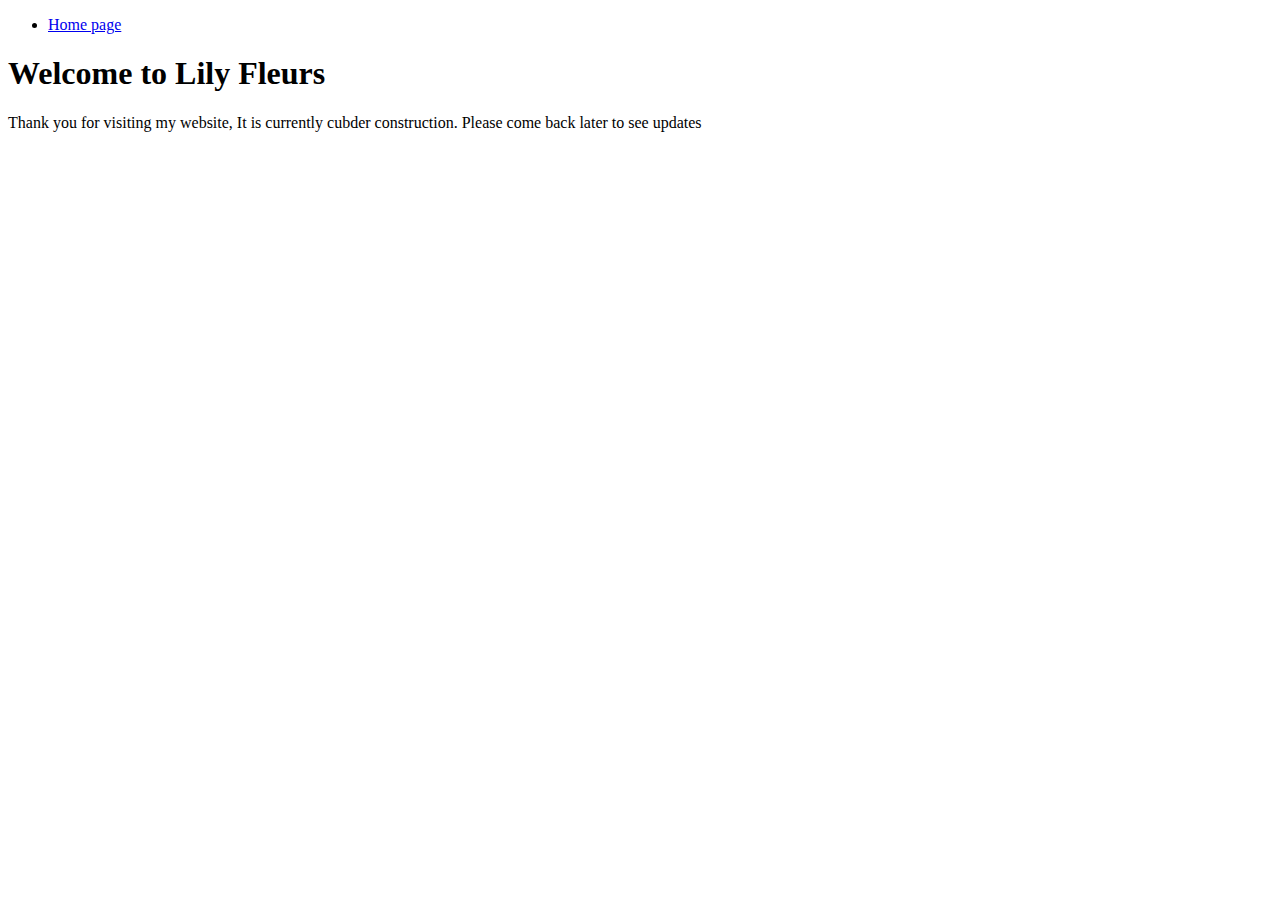
==== index.html @ 102da86a "Setup" ====
<?xml version='1.1' encoding='UTF-8'?>
<!DOCTYPE html PUBLIC "-//W3C//DTD XHTML 1.1//EN"
"http://www.w3.org/TR/xhtml11/DTD/xhtml11.dtd">
<html xmlns="http://www.w3.org/1999/xhtml">

	<head>
		<meta http-equiv="Content-type" content="text/html;charset=UTF-8" />
		<title>Lily Fleurs</title>
		<link href="style_css.css" rel="stylesheet" type="text/css" />
	</head>

	<body>
		<div>
			<!-- This section draws the menue Div -->
			<ul>		
			<!-- This section sets the position of the buttons -->	
			<li><a href="index.html">Home page</a></li>
		</div>
		
		<div>
			<h1> Welcome to Lily Fleurs</h1>
		</div>

		<di>
			<p>	Thank you for visiting my website, It is currently cubder construction. Please come back later to see updates</p>
			</div>
	</body>

</html>
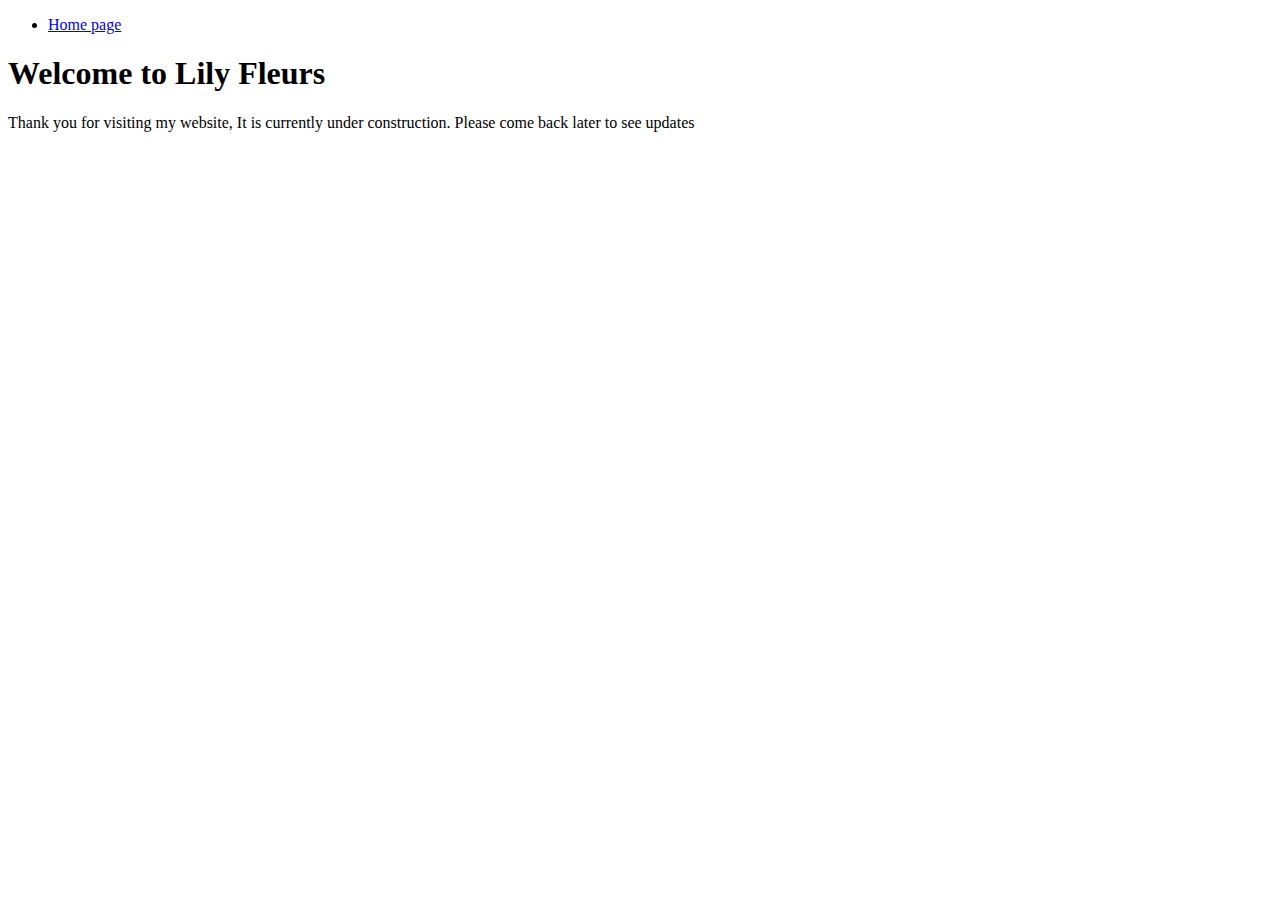
==== commit ff21a149: "fixed spelling error" ====
--- a/index.html
+++ b/index.html
@@ -22,7 +22,7 @@
 		</div>
 
 		<di>
-			<p>	Thank you for visiting my website, It is currently cubder construction. Please come back later to see updates</p>
+			<p>	Thank you for visiting my website, It is currently under construction. Please come back later to see updates</p>
 			</div>
 	</body>
 
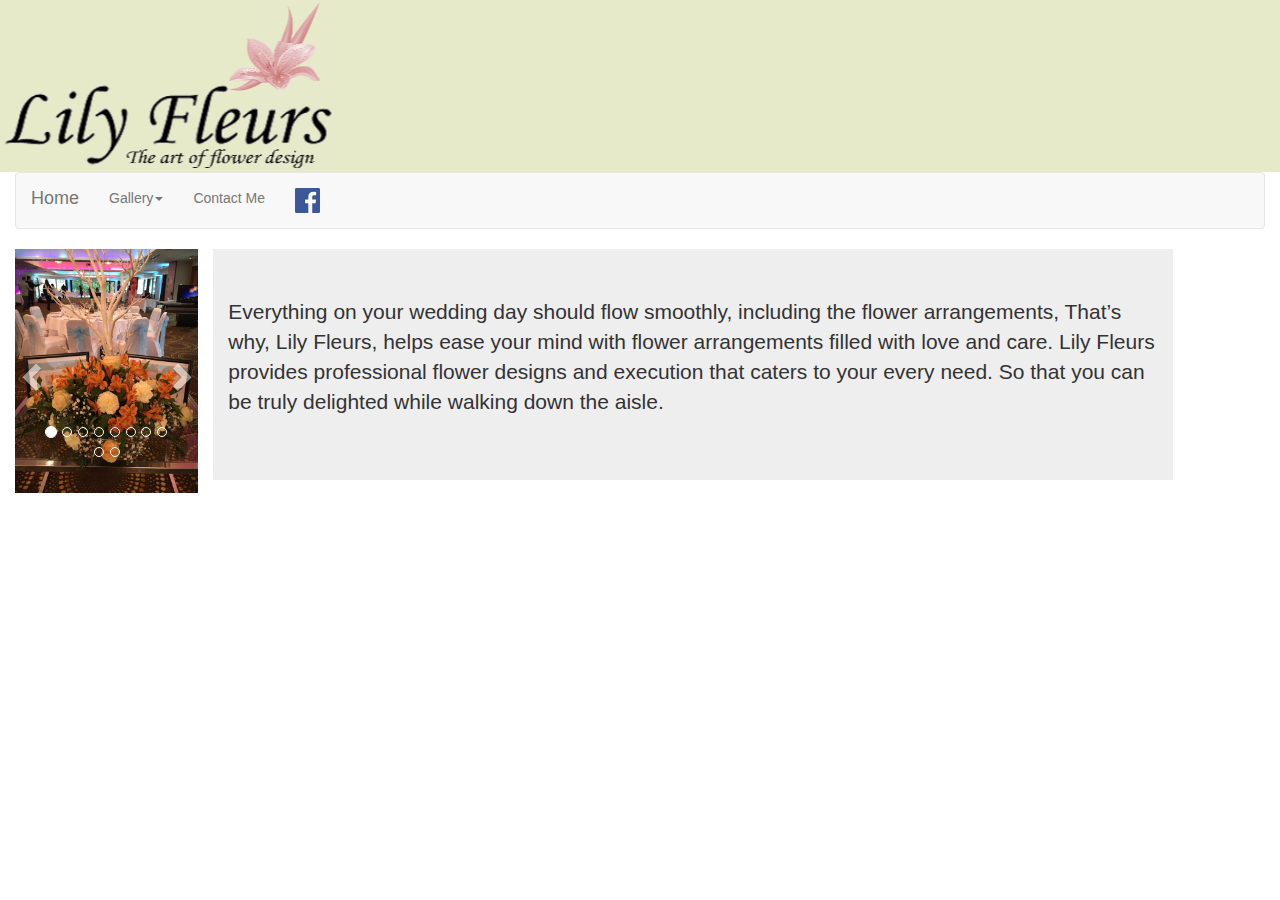
==== commit 0a3c09f8: "moving website to git" ====
--- a/index.html
+++ b/index.html
@@ -1,29 +1,120 @@
-<?xml version='1.1' encoding='UTF-8'?>
-<!DOCTYPE html PUBLIC "-//W3C//DTD XHTML 1.1//EN"
-"http://www.w3.org/TR/xhtml11/DTD/xhtml11.dtd">
-<html xmlns="http://www.w3.org/1999/xhtml">
+<!DOCTYPE html>
+<html>
+  <head>
+    <meta charset="utf-8">
+    <meta http-equiv="X-UA-Compatible" content="IE=edge">
+    <meta name="viewport" content="width=device-width, initial-scale=1">
+    <link rel="stylesheet" href="bootstrap/css/bootstrap.css">
+    <link rel="styleSheet" href="bootstrap/css/styles.css">
+      
+  <title>Lily Fleurs</title>
+  </head>
+  <body>
+    <!-- Logo Area -->
+    <div class="container-fluid">
+    <div class="row headerRow">
+      <div class="bgimage"></div>
+    </div>
+    <!-- Nav Bar -->
+    <div class="row">
+      <div class="container-fluid">
+        <nav class="navbar navbar-default">
+          <div class="container-fluid">
+            <div class="navbar-header">
+              <a class="navbar-brand" href="#">Home</a>
+            </div>
+            <ul class="nav navbar-nav">
+              <li class="dropdown">
+                <a class="dropdown-toggle" data-toggle="dropdown" href="gallery.html">Gallery<span class="caret"></span></a>
+                <ul class="dropdown-menu">
+                  <li><a href="gallery.html">Photos</a></li>
+                  <li><a href="gallery.html#wedding">Weddings</a></li>
+                  <li><a href="gallery-funeral.html">Funeral</a></li>
+                </ul>
+		</li>
+		<li><a href="contact.html">Contact Me</a></li>
+	        <li><a href="https://www.facebook.com/Lily-Fleurs-733431030088309/" target="_blank"><img class="socialButton" src="images/fblogo.png"></a></li>
+            </ul>
+          </div>
+        </nav>
+      </div>
+    </div>
+</div>
+	<!--<div class="col-md-4"></div>-->
+<div class"row">
+  <div id="myCarousel" class="col-sm-4 col-md-4 col-lg-2 carousel slide" data-ride="carousel">
+    <!-- Indicators -->
+    <ol class="carousel-indicators">
+	
+      <li data-target="#myCarousel" data-slide-to="0" class="active"></li>
+      <li data-target="#myCarousel" data-slide-to="1"></li>
+      <li data-target="#myCarousel" data-slide-to="2"></li>
+      <li data-target="#myCarousel" data-slide-to="3"></li>
+      <li data-target="#myCarousel" data-slide-to="4"></li>
+      <li data-target="#myCarousel" data-slide-to="5"></li>
+      <li data-target="#myCarousel" data-slide-to="6"></li>
+      <li data-target="#myCarousel" data-slide-to="7"></li>
+      <li data-target="#myCarousel" data-slide-to="8"></li>
+      <li data-target="#myCarousel" data-slide-to="9"></li>
+    </ol>
 
-	<head>
-		<meta http-equiv="Content-type" content="text/html;charset=UTF-8" />
-		<title>Lily Fleurs</title>
-		<link href="style_css.css" rel="stylesheet" type="text/css" />
-	</head>
+    <!-- Wrapper for slides -->
+    <div class="carousel-inner" role="listbox">
+      <div class="item active">
+        <img src="images/Wedding/BridalPic1.jpg" alt="Graduation">
+      </div>
+      <div class="item">
+        <img src="images/Wedding/BridalPic2.jpg" alt="Graduation Buffet Table">
+      </div>
+      <div class="item">
+        <img src="images/Wedding/BridalPic3.jpg" alt="Graduation Buffet Table">
+      </div>
+      <div class="item">
+        <img src="images/Wedding/BridalPic4.jpg" alt="Graduation Buffet Table">
+      </div>
+      <div class="item">
+        <img src="images/Wedding/BridalPic5.jpg" alt="Graduation Buffet Table">
+      </div>
+      <div class="item">
+        <img src="images/Wedding/BridalPic6.jpg" alt="Graduation Buffet Table">
+      </div>
+      <div class="item">
+        <img src="images/Wedding/11.jpg" alt="Graduation Buffet Table">
+      </div>
+      <div class="item">
+        <img src="images/Wedding/5.jpg"  alt="Wedding Red Flower">
+      </div>
+      <div class="item">
+        <img src="images/Wedding/25.jpg" alt="Wedding White Flower">
+      </div>
 
-	<body>
-		<div>
-			<!-- This section draws the menue Div -->
-			<ul>		
-			<!-- This section sets the position of the buttons -->	
-			<li><a href="index.html">Home page</a></li>
-		</div>
-		
-		<div>
-			<h1> Welcome to Lily Fleurs</h1>
-		</div>
+    <!-- Left and right controls -->
+    <a class="left carousel-control" href="#myCarousel" role="button" data-slide="prev">
+      <span class="glyphicon glyphicon-chevron-left" aria-hidden="true"></span>
+      <span class="sr-only">Previous</span>
+    </a>
+    <a class="right carousel-control" href="#myCarousel" role="button" data-slide="next">
+      <span class="glyphicon glyphicon-chevron-right" aria-hidden="true"></span>
+      <span class="sr-only">Next</span>
+    </a>
+    </div>
+    </div>	
+<div class="col-sm-8 col-md-8 col-lg-9 jumbotron container-fluid">
+	<p>Everything on your wedding day should flow smoothly, including the flower arrangements, That’s why,
 
-		<di>
-			<p>	Thank you for visiting my website, It is currently under construction. Please come back later to see updates</p>
-			</div>
-	</body>
+Lily Fleurs, helps ease your mind with flower arrangements filled with love and care. Lily Fleurs provides
 
+professional flower designs and execution that caters to your every need. So that you can be truly
+
+delighted while walking down the aisle.</p>
+</div>
+</div>
+
+
+<!-- end -->
+    <script src="bootstrap/js/jquery-2.1.4.js"></script>
+    <script src="bootstrap/js/bootstrap.js"></script>
+    <script src="bootstrap/js/script.js"></script>
+  </body>
 </html>
+
--- a/bootstrap/css/styles.css
+++ b/bootstrap/css/styles.css
@@ -0,0 +1,23 @@
+.bgimage{
+  background-image: url('../images/Logo-With-Background.png');
+  background-position: center;
+  height: 172px;
+  width: 335px
+}
+.headerRow{
+  background-color: #E6EAC9;
+}
+
+.gallery{
+  background-color: #eee;
+  margin: 5px;
+}
+
+.galleryImage{
+  margin: 10px;
+
+  }
+.socialButton{
+  width: 25px;
+  height 25px;  
+}
